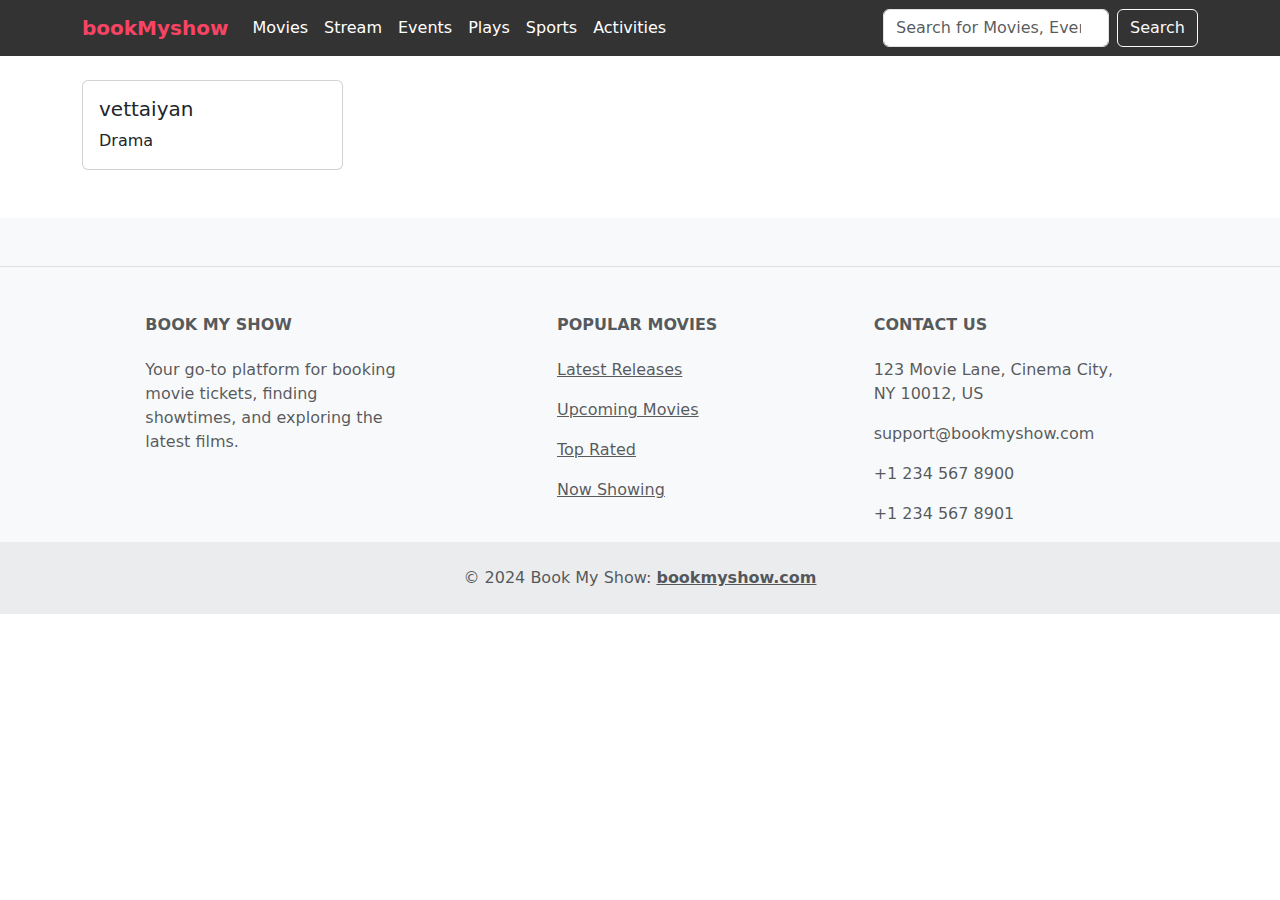
==== index.html @ 9a7e610e "first commit" ====
<!DOCTYPE html>
<html lang="en">
  <head>
    <meta charset="UTF-8" />
    <meta name="viewport" content="width=device-width, initial-scale=1.0" />
    <title>Movie Booking Application</title>
    <!-- Initialize Bootstrap  -->
    <link
      href="https://cdn.jsdelivr.net/npm/bootstrap@5.3.0-alpha1/dist/css/bootstrap.min.css"
      rel="stylesheet"
    />
  </head>
  <body>
    <nav
      class="navbar navbar-expand-lg navbar-dark"
      style="background-color: #333"
    >
      <div class="container">
        <a
          class="navbar-brand"
          href="#"
          style="color: #f84464 !important; font-weight: bold"
          >bookMyshow</a
        >
        <button
          class="navbar-toggler"
          type="button"
          data-bs-toggle="collapse"
          data-bs-target="#navbarNav"
        >
          <span class="navbar-toggler-icon"></span>
        </button>
        <div class="collapse navbar-collapse" id="navbarNav">
          <ul class="navbar-nav me-auto">
            <li class="nav-item">
              <a class="nav-link" href="#" style="color: #fff !important"
                >Movies</a
              >
            </li>
            <li class="nav-item">
              <a class="nav-link" href="#" style="color: #fff !important"
                >Stream</a
              >
            </li>
            <li class="nav-item">
              <a class="nav-link" href="#" style="color: #fff !important"
                >Events</a
              >
            </li>
            <li class="nav-item">
              <a class="nav-link" href="#" style="color: #fff !important"
                >Plays</a
              >
            </li>
            <li class="nav-item">
              <a class="nav-link" href="#" style="color: #fff !important"
                >Sports</a
              >
            </li>
            <li class="nav-item">
              <a class="nav-link" href="#" style="color: #fff !important"
                >Activities</a
              >
            </li>
          </ul>
          <form class="d-flex">
            <input
              type="search"
              class="form-control me-2"
              placeholder="Search for Movies, Events, Plays"
            />
            <button class="btn btn-outline-light" type="submit">Search</button>
          </form>
        </div>
      </div>
    </nav>
    <div class="container mt-4">
      <div id="movieCards" class="row">
        <div class="col-lg-3 col-md-4 col-sm-6 mb-4">
          <div class="card" style="cursor: pointer">
            <img
              src="https://assets-in.bmscdn.com/iedb/movies/images/website/poster/large/vettaiyan-et00379391-1727938465.jpg"
              alt=""
            />
            <div class="card-body">
              <h5 class="card-title">vettaiyan</h5>
              <p class="card-text">Drama</p>
            </div>
          </div>
        </div>
      </div>
    </div>
    <footer class="text-center text-lg-start bg-body-tertiary text-muted mt-4">
        <section class="d-flex justify-content-center justify-content-lg-between p-4 border-bottom">
        </section>

        <!-- Section: Links -->
        <section class="">
            <div class="container text-center text-md-start mt-5">
                <!-- Grid row -->
                <div class="row mt-3">
                    <!-- Grid column -->
                    <div class="col-md-4 col-lg-4 col-xl-3 mx-auto mb-4">
                        <!-- Content -->
                        <h6 class="text-uppercase fw-bold mb-4">
                            Book My Show
                        </h6>
                        <p>
                            Your go-to platform for booking movie tickets, finding showtimes, and exploring the latest
                            films.
                        </p>
                    </div>
                    <!-- Grid column -->

                    <!-- Grid column -->
                    <div class="col-md-2 col-lg-2 col-xl-2 mx-auto mb-4">
                        <!-- Links -->
                        <h6 class="text-uppercase fw-bold mb-4">
                            Popular Movies
                        </h6>
                        <p>
                            <a href="#!" class="text-reset">Latest Releases</a>
                        </p>
                        <p>
                            <a href="#!" class="text-reset">Upcoming Movies</a>
                        </p>
                        <p>
                            <a href="#!" class="text-reset">Top Rated</a>
                        </p>
                        <p>
                            <a href="#!" class="text-reset">Now Showing</a>
                        </p>
                    </div>
                    <!-- Grid column -->

                    <!-- Grid column -->
                    <div class="col-md-4 col-lg-3 col-xl-3 mx-auto mb-md-0 mb-4">
                        <!-- Links -->
                        <h6 class="text-uppercase fw-bold mb-4">Contact Us</h6>
                        <p>123 Movie Lane, Cinema City, NY 10012, US</p>
                        <p>
                            support@bookmyshow.com
                        </p>
                        <p>+1 234 567 8900</p>
                        <p>+1 234 567 8901</p>
                    </div>
                    <!-- Grid column -->
                </div>
                <!-- Grid row -->
            </div>
        </section>
        <!-- Section: Links -->

        <!-- Copyright -->
        <div class="text-center p-4" style="background-color: rgba(0, 0, 0, 0.05);">
            © 2024 Book My Show:
            <a class="text-reset fw-bold" href="https://www.bookmyshow.com/">bookmyshow.com</a>
        </div>
        <!-- Copyright -->
    </footer>
    <script src="./script.js"></script>

  </body>
</html>
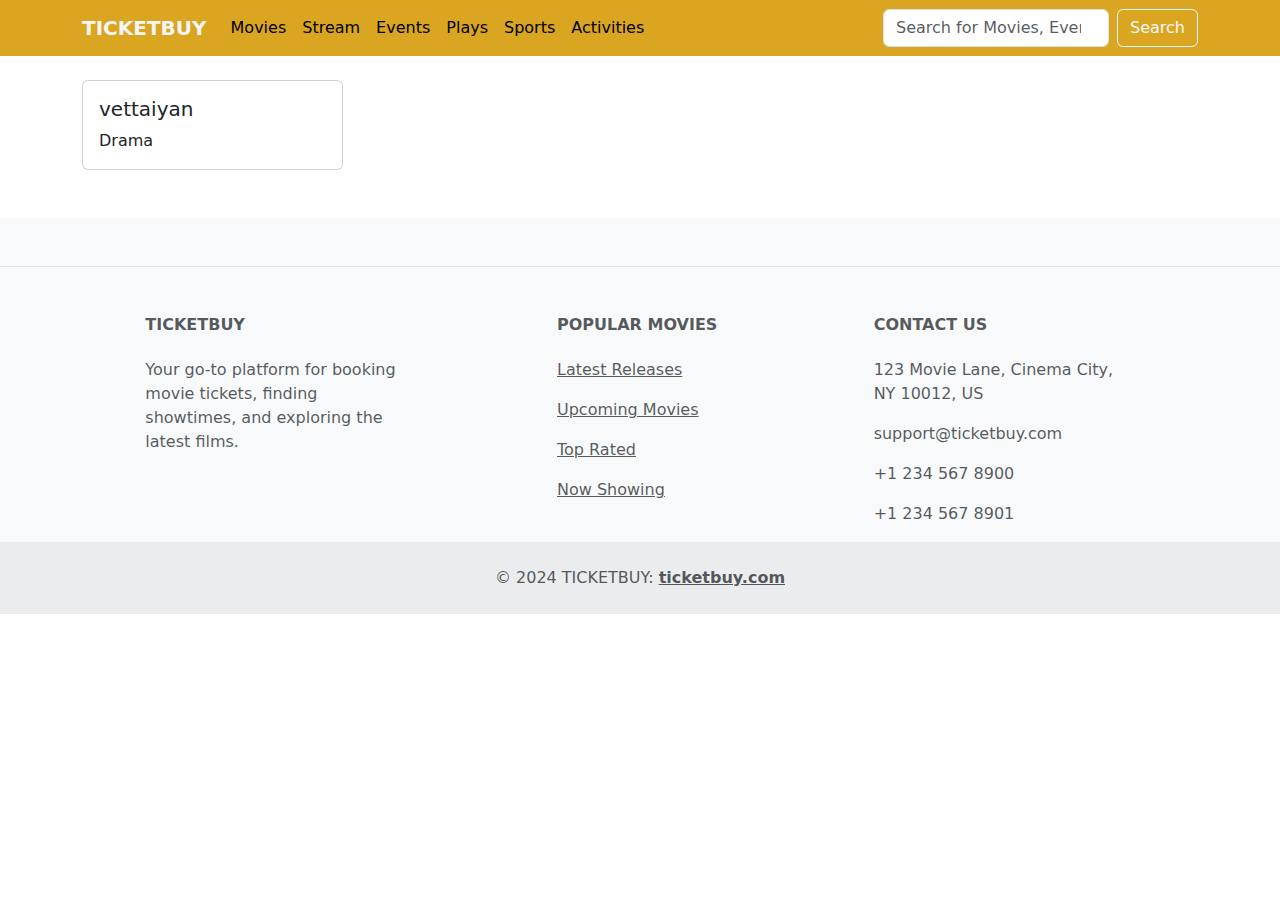
==== commit 96a80bb8: "changes url" ====
--- a/index.html
+++ b/index.html
@@ -13,14 +13,14 @@
   <body>
     <nav
       class="navbar navbar-expand-lg navbar-dark"
-      style="background-color: #333"
+      style="background-color: goldenrod"
     >
       <div class="container">
         <a
           class="navbar-brand"
           href="#"
-          style="color: #f84464 !important; font-weight: bold"
-          >bookMyshow</a
+          style="color: whitesmoke !important; font-weight: bold"
+          >TICKETBUY</a
         >
         <button
           class="navbar-toggler"
@@ -33,32 +33,32 @@
         <div class="collapse navbar-collapse" id="navbarNav">
           <ul class="navbar-nav me-auto">
             <li class="nav-item">
-              <a class="nav-link" href="#" style="color: #fff !important"
+              <a class="nav-link" href="#" style="color: black !important"
                 >Movies</a
               >
             </li>
             <li class="nav-item">
-              <a class="nav-link" href="#" style="color: #fff !important"
+              <a class="nav-link" href="#" style="color: black !important"
                 >Stream</a
               >
             </li>
             <li class="nav-item">
-              <a class="nav-link" href="#" style="color: #fff !important"
+              <a class="nav-link" href="#" style="color: black !important"
                 >Events</a
               >
             </li>
             <li class="nav-item">
-              <a class="nav-link" href="#" style="color: #fff !important"
+              <a class="nav-link" href="#" style="color: black !important"
                 >Plays</a
               >
             </li>
             <li class="nav-item">
-              <a class="nav-link" href="#" style="color: #fff !important"
+              <a class="nav-link" href="#" style="color: black !important"
                 >Sports</a
               >
             </li>
             <li class="nav-item">
-              <a class="nav-link" href="#" style="color: #fff !important"
+              <a class="nav-link" href="#" style="color: black!important"
                 >Activities</a
               >
             </li>
@@ -88,6 +88,7 @@
             </div>
           </div>
         </div>
+
       </div>
     </div>
     <footer class="text-center text-lg-start bg-body-tertiary text-muted mt-4">
@@ -103,7 +104,7 @@
                     <div class="col-md-4 col-lg-4 col-xl-3 mx-auto mb-4">
                         <!-- Content -->
                         <h6 class="text-uppercase fw-bold mb-4">
-                            Book My Show
+                            TICKETBUY
                         </h6>
                         <p>
                             Your go-to platform for booking movie tickets, finding showtimes, and exploring the latest
@@ -139,7 +140,7 @@
                         <h6 class="text-uppercase fw-bold mb-4">Contact Us</h6>
                         <p>123 Movie Lane, Cinema City, NY 10012, US</p>
                         <p>
-                            support@bookmyshow.com
+                            support@ticketbuy.com
                         </p>
                         <p>+1 234 567 8900</p>
                         <p>+1 234 567 8901</p>
@@ -153,8 +154,8 @@
 
         <!-- Copyright -->
         <div class="text-center p-4" style="background-color: rgba(0, 0, 0, 0.05);">
-            © 2024 Book My Show:
-            <a class="text-reset fw-bold" href="https://www.bookmyshow.com/">bookmyshow.com</a>
+            © 2024 TICKETBUY:
+            <a class="text-reset fw-bold" href="https://www.ticketbuy.com/">ticketbuy.com</a>
         </div>
         <!-- Copyright -->
     </footer>
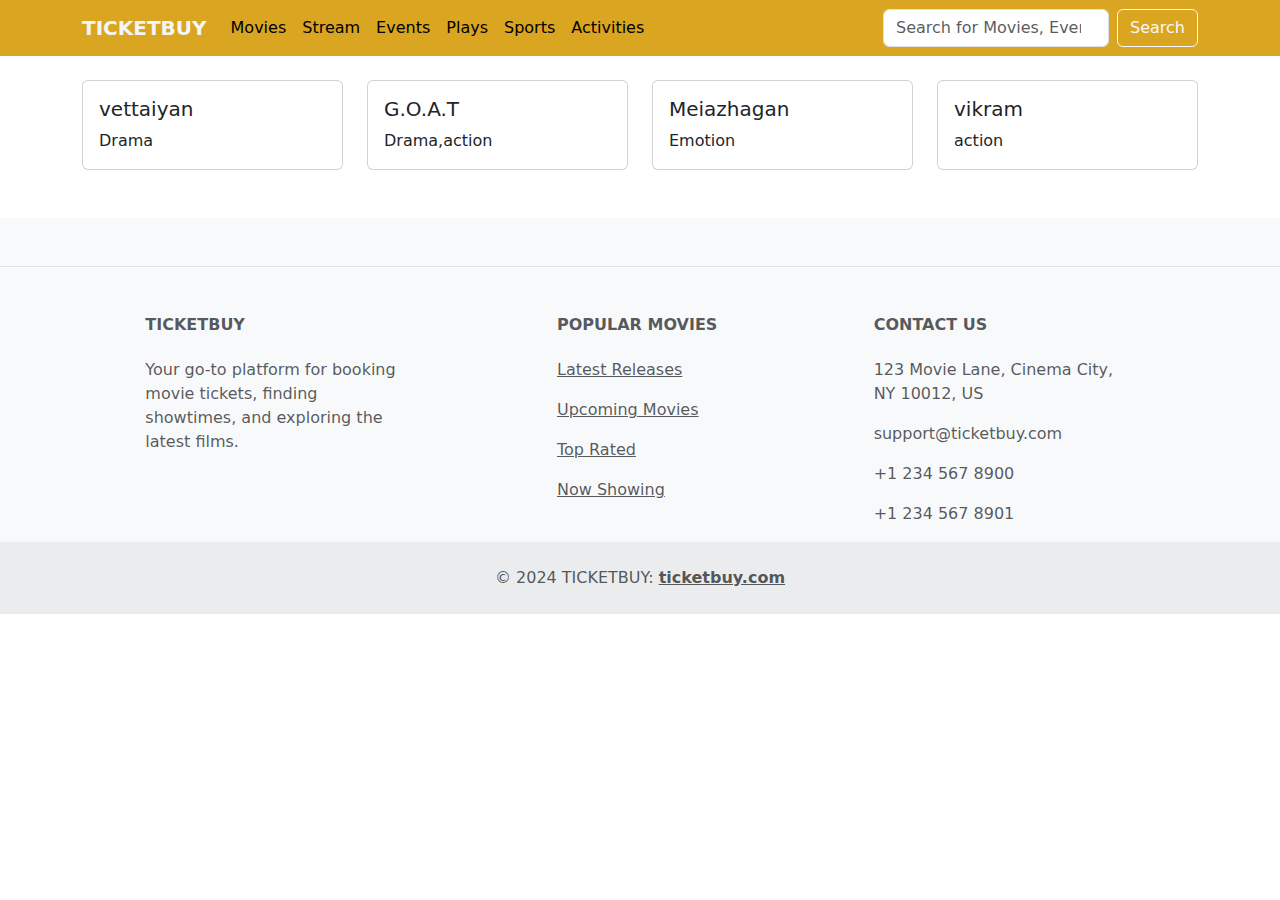
==== commit 20161d39: "movie include temporary" ====
--- a/index.html
+++ b/index.html
@@ -88,6 +88,43 @@
             </div>
           </div>
         </div>
+        <div class="col-lg-3 col-md-4 col-sm-6 mb-4">
+          <div class="card" style="cursor: pointer">
+            <img
+              src="https://assets-in.bmscdn.com/iedb/movies/images/mobile/thumbnail/xlarge/the-greatest-of-all-time-et00401439-1725014428.jpg"
+              alt=""
+            />
+            <div class="card-body">
+              <h5 class="card-title">G.O.A.T</h5>
+              <p class="card-text">Drama,action</p>
+            </div>
+          </div>
+        </div>
+        <div class="col-lg-3 col-md-4 col-sm-6 mb-4">
+          <div class="card" style="cursor: pointer">
+            <img
+              src="https://assets-in.bmscdn.com/iedb/movies/images/mobile/thumbnail/xlarge/meiyazhagan-et00405427-1721627107.jpg"
+              alt=""
+            />
+            <div class="card-body">
+              <h5 class="card-title">Meiazhagan</h5>
+              <p class="card-text">Emotion</p>
+            </div>
+          </div>
+        </div>
+        <div class="col-lg-3 col-md-4 col-sm-6 mb-4">
+          <div class="card" style="cursor: pointer">
+            <img
+              src= "https://assets-in.bmscdn.com/iedb/movies/images/mobile/thumbnail/xlarge/vikram-et00138591-22-07-2021-11-45-18.jpg"
+              alt=""
+            />
+            <div class="card-body">
+              <h5 class="card-title">vikram</h5>
+              <p class="card-text">action</p>
+            </div>
+          </div>
+        </div>
+
 
       </div>
     </div>
@@ -159,7 +196,7 @@
         </div>
         <!-- Copyright -->
     </footer>
-    <script src="./script.js"></script>
+    <script src="script.js"></script>
 
   </body>
 </html>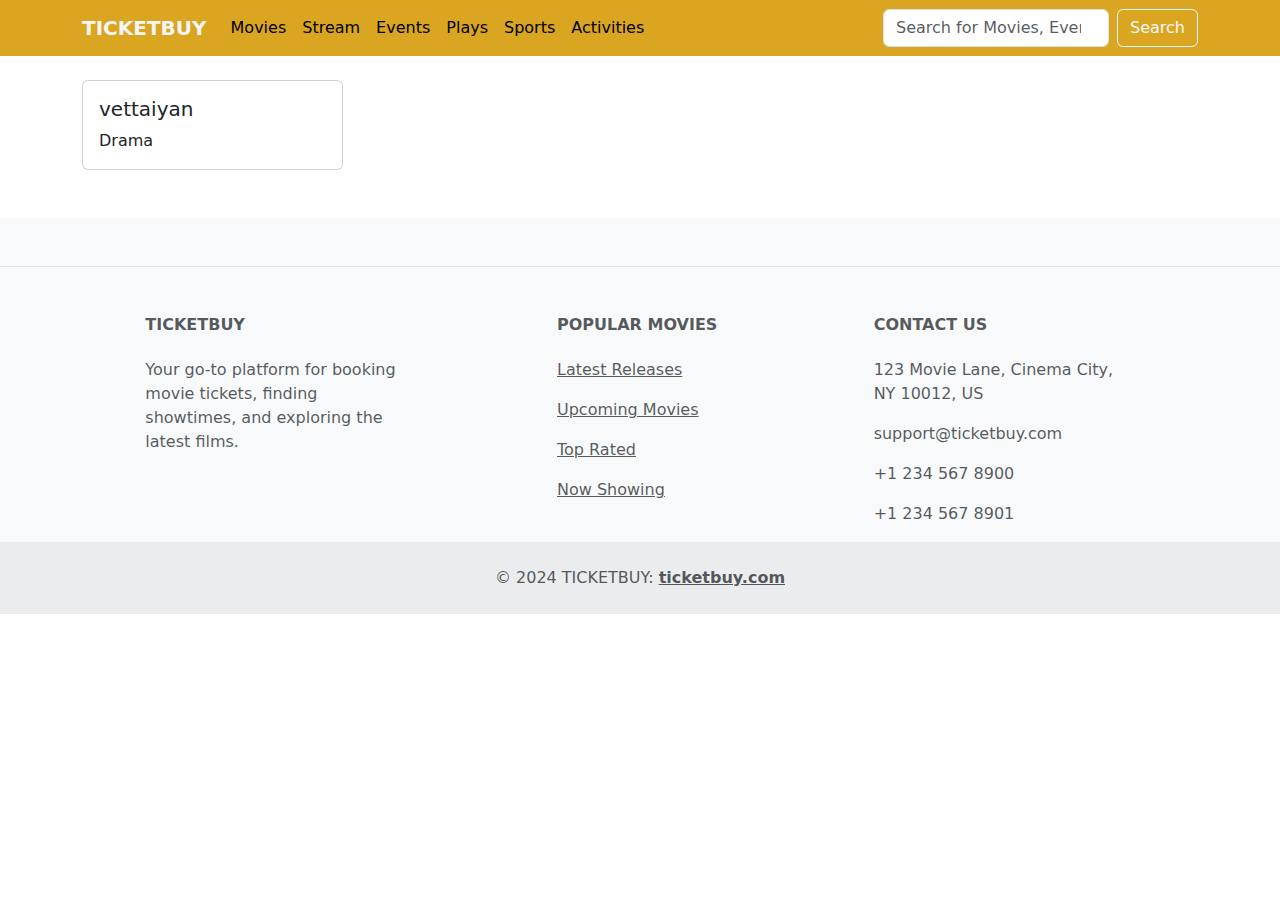
==== commit 0a2100a7: "assests changes" ====
--- a/index.html
+++ b/index.html
@@ -88,43 +88,7 @@
             </div>
           </div>
         </div>
-        <div class="col-lg-3 col-md-4 col-sm-6 mb-4">
-          <div class="card" style="cursor: pointer">
-            <img
-              src="https://assets-in.bmscdn.com/iedb/movies/images/mobile/thumbnail/xlarge/the-greatest-of-all-time-et00401439-1725014428.jpg"
-              alt=""
-            />
-            <div class="card-body">
-              <h5 class="card-title">G.O.A.T</h5>
-              <p class="card-text">Drama,action</p>
-            </div>
-          </div>
-        </div>
-        <div class="col-lg-3 col-md-4 col-sm-6 mb-4">
-          <div class="card" style="cursor: pointer">
-            <img
-              src="https://assets-in.bmscdn.com/iedb/movies/images/mobile/thumbnail/xlarge/meiyazhagan-et00405427-1721627107.jpg"
-              alt=""
-            />
-            <div class="card-body">
-              <h5 class="card-title">Meiazhagan</h5>
-              <p class="card-text">Emotion</p>
-            </div>
-          </div>
-        </div>
-        <div class="col-lg-3 col-md-4 col-sm-6 mb-4">
-          <div class="card" style="cursor: pointer">
-            <img
-              src= "https://assets-in.bmscdn.com/iedb/movies/images/mobile/thumbnail/xlarge/vikram-et00138591-22-07-2021-11-45-18.jpg"
-              alt=""
-            />
-            <div class="card-body">
-              <h5 class="card-title">vikram</h5>
-              <p class="card-text">action</p>
-            </div>
-          </div>
-        </div>
-
+       
 
       </div>
     </div>
